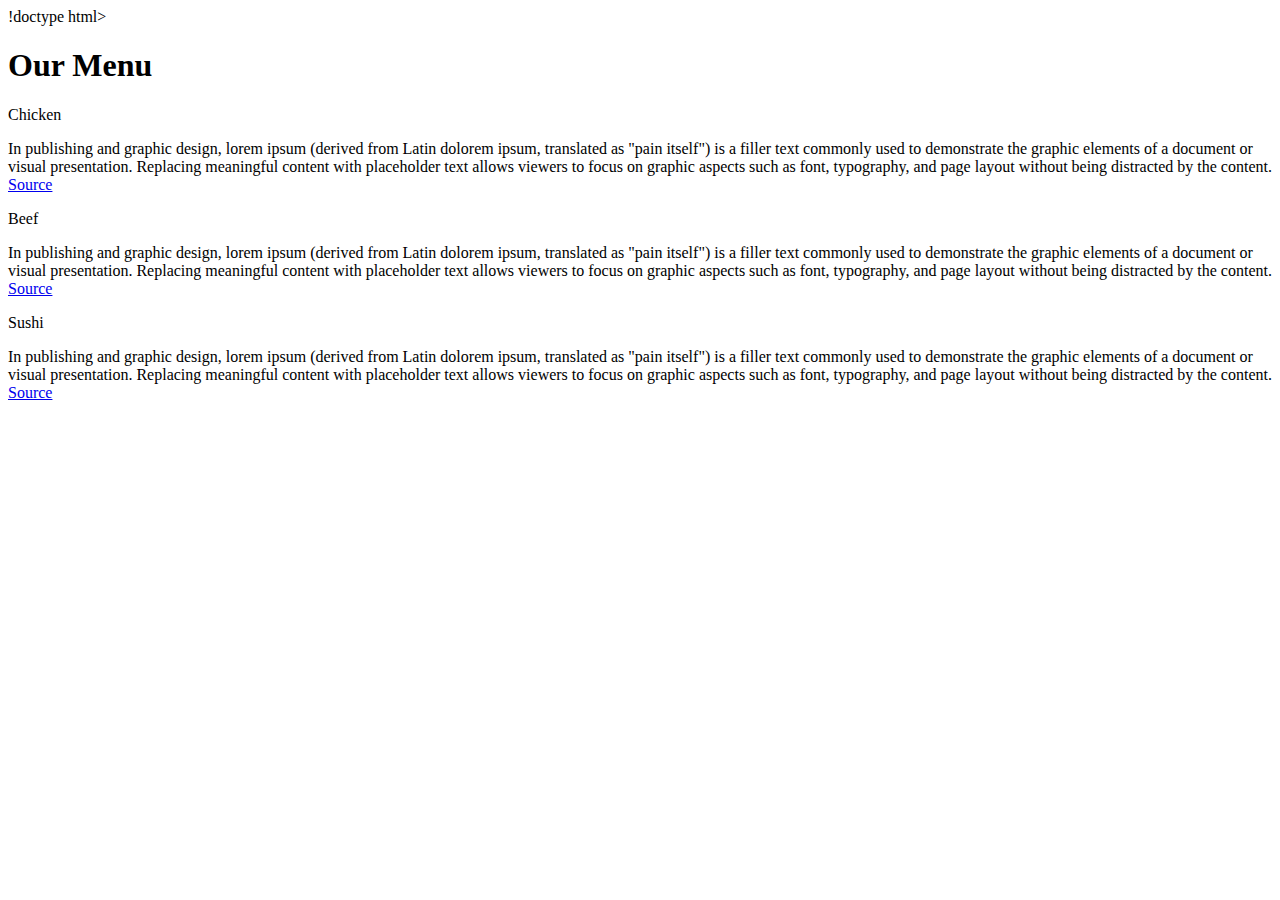
==== index.html @ fc704136 "Create index.html" ====
!doctype html>
<html>
<head>
<link rel="stylesheet" href="module2styles.css">
<meta charset="utf-8">
<meta name='viewport' content='width=device-width, initial-scale=1'>
<title>Module 2 solution</title>
</head>
<body>
<h1>Our Menu</h1>
<div class='row'>
	<div class='col-lg-4 col-md-6 sx-12'>
		<div class='section'>
			<span id='nr1'>Chicken</span>
				<p>In publishing and graphic design, lorem ipsum (derived from Latin dolorem ipsum, translated as "pain itself") is a filler text commonly used to demonstrate the graphic elements of a document or visual presentation. Replacing meaningful content with placeholder text allows viewers to focus on graphic aspects such as font, typography, and page layout without being distracted by the content. <a href='https://en.wikipedia.org/wiki/Lorem_ipsum' target='blank' title='Source'>Source</a></p>
		</div>
	</div>
	<div class='col-lg-4 col-md-6 sx-12'>
		<div class='section'>
      <span id='nr2'>Beef</span>
				<p>In publishing and graphic design, lorem ipsum (derived from Latin dolorem ipsum, translated as "pain itself") is a filler text commonly used to demonstrate the graphic elements of a document or visual presentation. Replacing meaningful content with placeholder text allows viewers to focus on graphic aspects such as font, typography, and page layout without being distracted by the content. <a href='https://en.wikipedia.org/wiki/Lorem_ipsum' target='blank' title='Source'>Source</a></p>
		</div>
	</div>
	<div class='col-lg-4 col-md-12 sx-12'>
		<div class='section'>
			<span id='nr3'>Sushi</span>
				<p>In publishing and graphic design, lorem ipsum (derived from Latin dolorem ipsum, translated as "pain itself") is a filler text commonly used to demonstrate the graphic elements of a document or visual presentation. Replacing meaningful content with placeholder text allows viewers to focus on graphic aspects such as font, typography, and page layout without being distracted by the content. <a href='https://en.wikipedia.org/wiki/Lorem_ipsum' target='blank' title='Source'>Source</a></p>
		</div>
	</div>
</div>
</body>
</html>
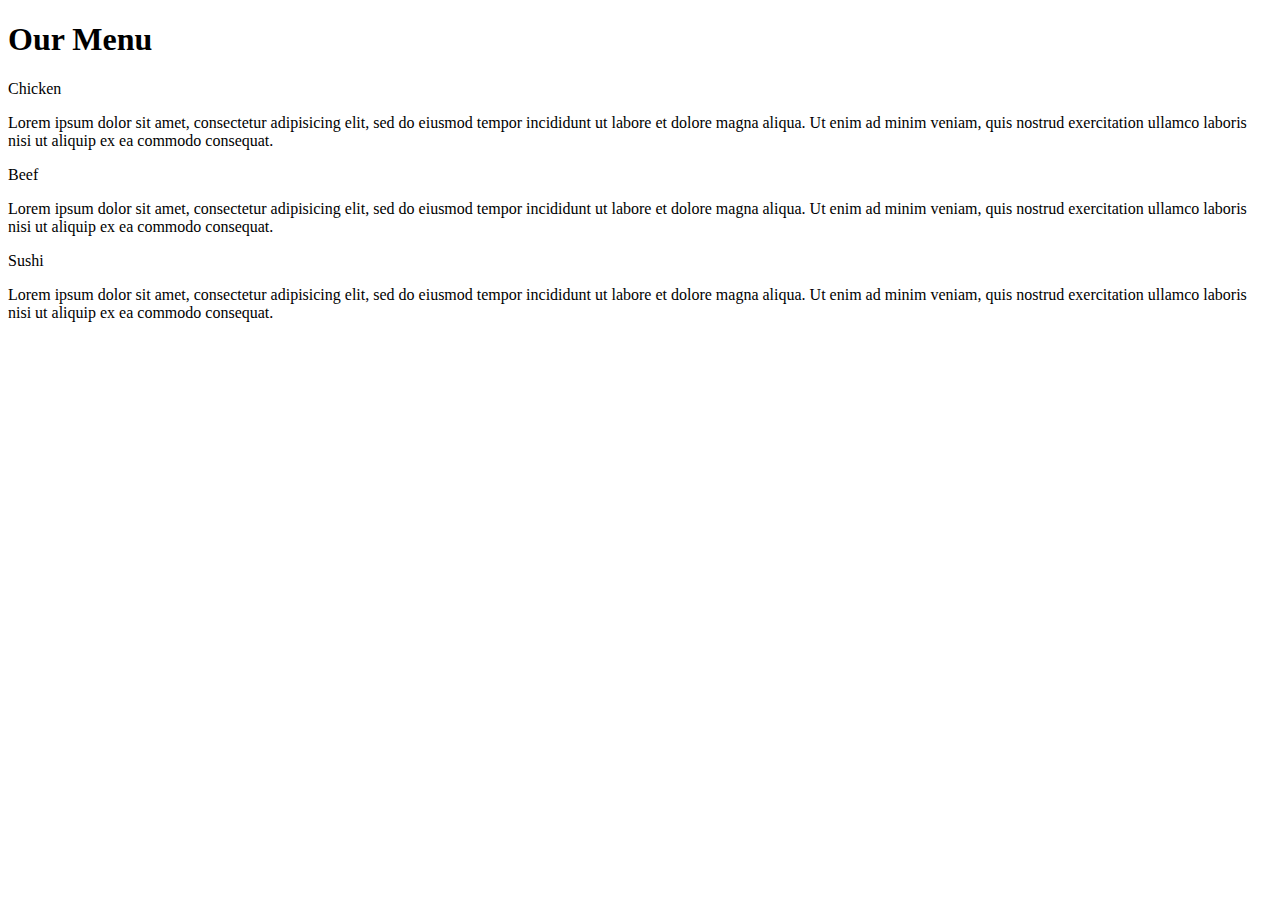
==== commit 263bac8e: "Update index.html" ====
--- a/index.html
+++ b/index.html
@@ -1,32 +1,37 @@
-!doctype html>
+<!DOCTYPE html>
 <html>
-<head>
-<link rel="stylesheet" href="module2styles.css">
-<meta charset="utf-8">
-<meta name='viewport' content='width=device-width, initial-scale=1'>
-<title>Module 2 solution</title>
-</head>
-<body>
-<h1>Our Menu</h1>
-<div class='row'>
-	<div class='col-lg-4 col-md-6 sx-12'>
-		<div class='section'>
-			<span id='nr1'>Chicken</span>
-				<p>In publishing and graphic design, lorem ipsum (derived from Latin dolorem ipsum, translated as "pain itself") is a filler text commonly used to demonstrate the graphic elements of a document or visual presentation. Replacing meaningful content with placeholder text allows viewers to focus on graphic aspects such as font, typography, and page layout without being distracted by the content. <a href='https://en.wikipedia.org/wiki/Lorem_ipsum' target='blank' title='Source'>Source</a></p>
+	<head>
+		
+		<title>Responsive Layout</title>
+		<meta name="viewport" content="width=device-width, initial-scale=1"
+		      <link rel="stylesheet" type="text/css" href="style.css">
+		
+	</head>
+	<body>
+		<h1>Our Menu</h1>
+		
+		
+		
+		<div class="col-lg-4 col-md-6 col-sm-12">
+			<div class="box"
+			     <p class="content-name name1">Chicken</p>
+			     <p class="content">Lorem ipsum dolor sit amet, consectetur adipisicing elit, sed do eiusmod tempor incididunt ut labore et dolore magna aliqua. Ut enim ad minim veniam, quis nostrud exercitation ullamco laboris nisi ut aliquip ex ea commodo consequat.</p>
+			</div>
+		</div
+	
+		<div class="col-lg-4 col-md-6 col-sm-12">
+			<div class="box"
+			     <p class="content-name name2">Beef</p>
+			     <p class="content">Lorem ipsum dolor sit amet, consectetur adipisicing elit, sed do eiusmod tempor incididunt ut labore et dolore magna aliqua. Ut enim ad minim veniam, quis nostrud exercitation ullamco laboris nisi ut aliquip ex ea commodo consequat.</p>
+			</div>
 		</div>
-	</div>
-	<div class='col-lg-4 col-md-6 sx-12'>
-		<div class='section'>
-      <span id='nr2'>Beef</span>
-				<p>In publishing and graphic design, lorem ipsum (derived from Latin dolorem ipsum, translated as "pain itself") is a filler text commonly used to demonstrate the graphic elements of a document or visual presentation. Replacing meaningful content with placeholder text allows viewers to focus on graphic aspects such as font, typography, and page layout without being distracted by the content. <a href='https://en.wikipedia.org/wiki/Lorem_ipsum' target='blank' title='Source'>Source</a></p>
+
+		<div class="col-lg-4 col-md-12 col-sm-12">
+			<div class="box"
+			     <p class="content-name name3">Sushi</p>
+			     <p class="content">Lorem ipsum dolor sit amet, consectetur adipisicing elit, sed do eiusmod tempor incididunt ut labore et dolore magna aliqua. Ut enim ad minim veniam, quis nostrud exercitation ullamco laboris nisi ut aliquip ex ea commodo consequat.</p>
+			</div>
 		</div>
-	</div>
-	<div class='col-lg-4 col-md-12 sx-12'>
-		<div class='section'>
-			<span id='nr3'>Sushi</span>
-				<p>In publishing and graphic design, lorem ipsum (derived from Latin dolorem ipsum, translated as "pain itself") is a filler text commonly used to demonstrate the graphic elements of a document or visual presentation. Replacing meaningful content with placeholder text allows viewers to focus on graphic aspects such as font, typography, and page layout without being distracted by the content. <a href='https://en.wikipedia.org/wiki/Lorem_ipsum' target='blank' title='Source'>Source</a></p>
-		</div>
-	</div>
-</div>
-</body>
+
+	</body>
 </html>
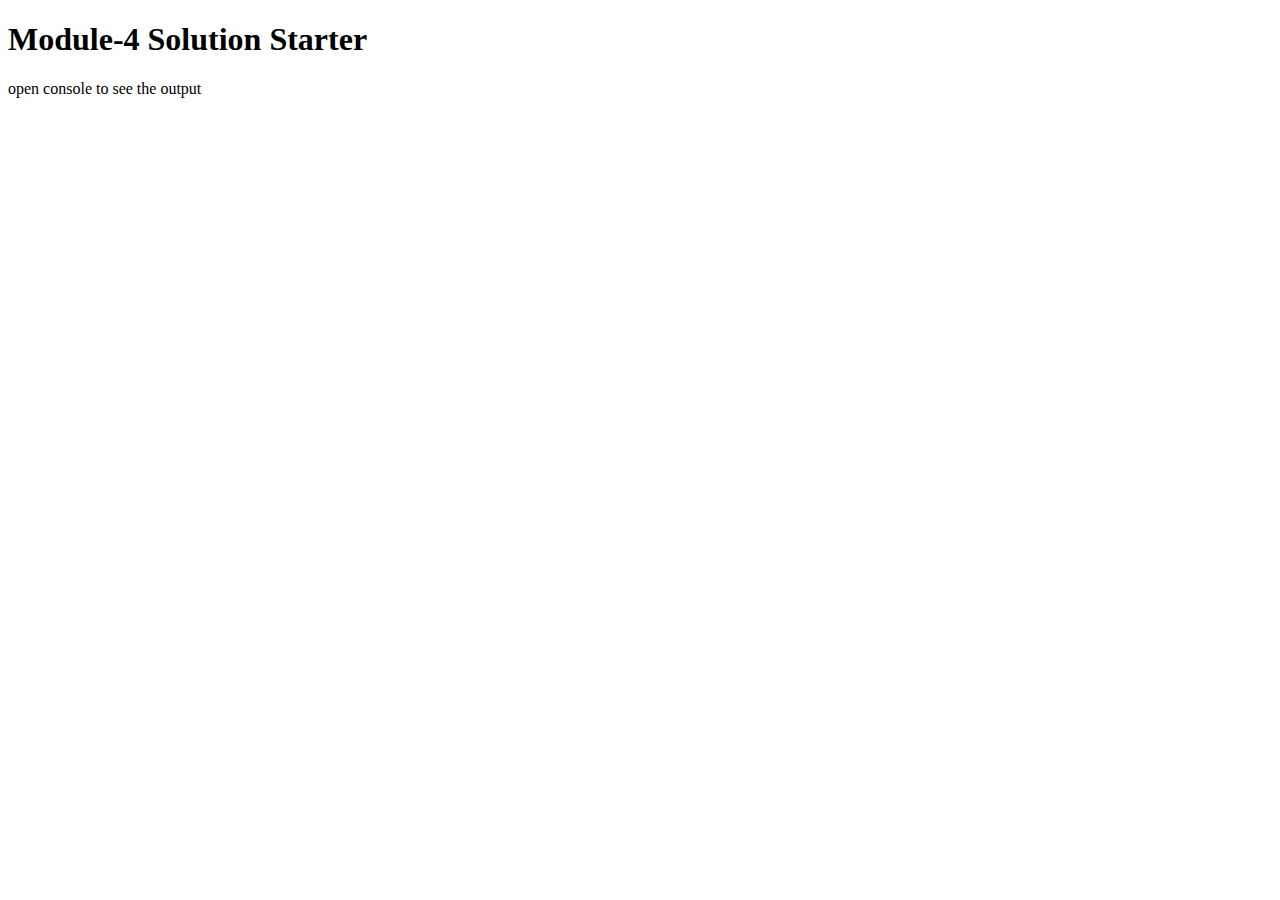
==== commit 9f69e61b: "Add files via upload" ====
--- a/index.html
+++ b/index.html
@@ -1,37 +1,14 @@
-<!DOCTYPE html>
-<html>
-	<head>
-		
-		<title>Responsive Layout</title>
-		<meta name="viewport" content="width=device-width, initial-scale=1"
-		      <link rel="stylesheet" type="text/css" href="style.css">
-		
-	</head>
-	<body>
-		<h1>Our Menu</h1>
-		
-		
-		
-		<div class="col-lg-4 col-md-6 col-sm-12">
-			<div class="box"
-			     <p class="content-name name1">Chicken</p>
-			     <p class="content">Lorem ipsum dolor sit amet, consectetur adipisicing elit, sed do eiusmod tempor incididunt ut labore et dolore magna aliqua. Ut enim ad minim veniam, quis nostrud exercitation ullamco laboris nisi ut aliquip ex ea commodo consequat.</p>
-			</div>
-		</div
-	
-		<div class="col-lg-4 col-md-6 col-sm-12">
-			<div class="box"
-			     <p class="content-name name2">Beef</p>
-			     <p class="content">Lorem ipsum dolor sit amet, consectetur adipisicing elit, sed do eiusmod tempor incididunt ut labore et dolore magna aliqua. Ut enim ad minim veniam, quis nostrud exercitation ullamco laboris nisi ut aliquip ex ea commodo consequat.</p>
-			</div>
-		</div>
-
-		<div class="col-lg-4 col-md-12 col-sm-12">
-			<div class="box"
-			     <p class="content-name name3">Sushi</p>
-			     <p class="content">Lorem ipsum dolor sit amet, consectetur adipisicing elit, sed do eiusmod tempor incididunt ut labore et dolore magna aliqua. Ut enim ad minim veniam, quis nostrud exercitation ullamco laboris nisi ut aliquip ex ea commodo consequat.</p>
-			</div>
-		</div>
-
-	</body>
-</html>
+<!DOCTYPE html>
+<html>
+    <head>
+        <meta charset="utf-8">
+        <title>Module-4 Solution Starter</title>
+        <script src="SpeakHello.js"></script>
+        <script src="SpeakGoodBye.js"></script>
+        <script src="script.js"></script>
+    </head>
+    <body>
+        <h1>Module-4 Solution Starter</h1>
+        <p>open console to see the output</p>
+    </body>
+</html>